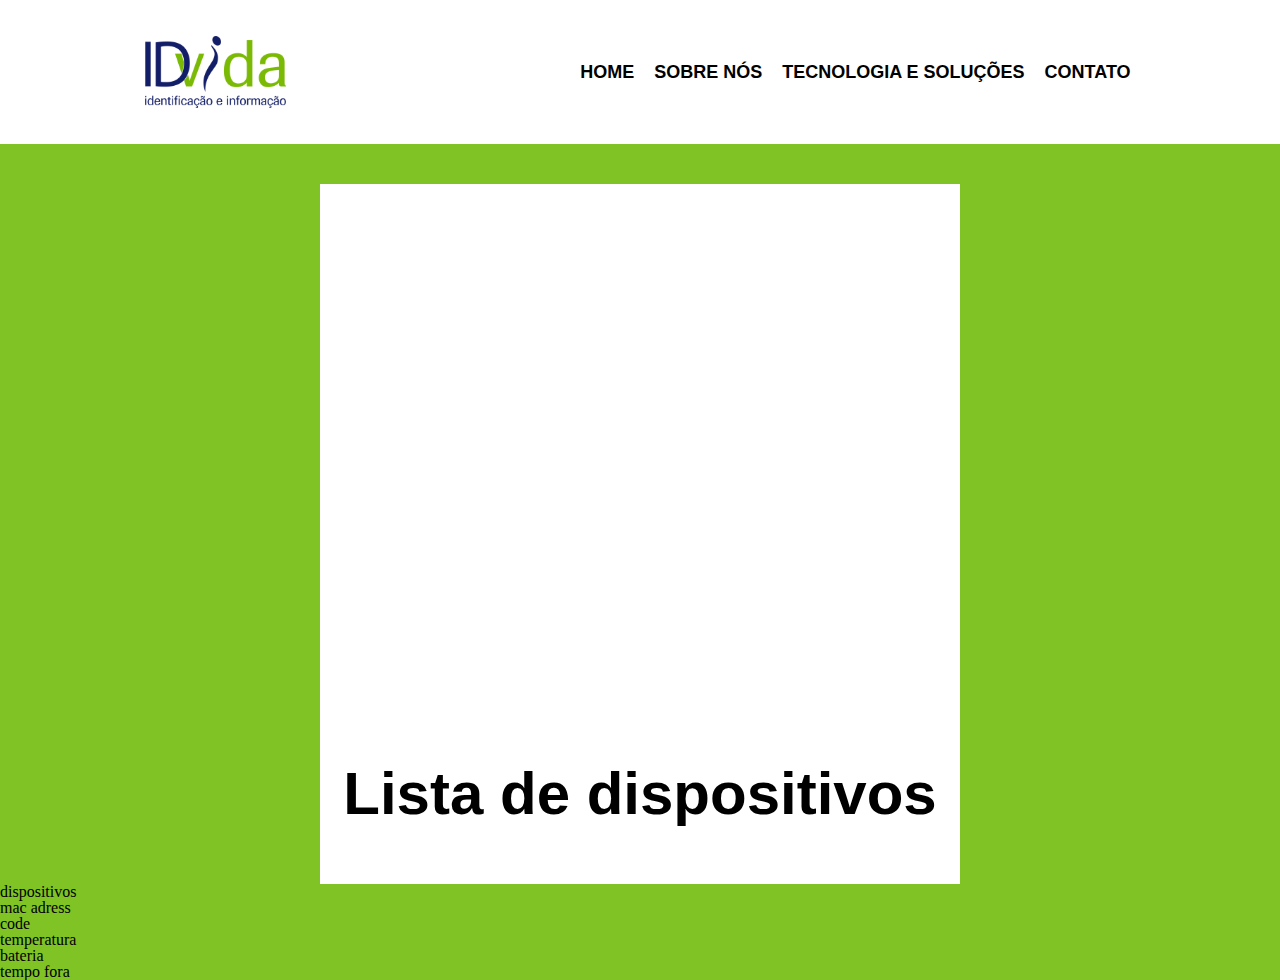
==== lista.html @ f56b3b5a "nova tela" ====
<!DOCTYPE html>
<html lang="en">
<head>
    <meta charset="UTF-8">
    <meta http-equiv="X-UA-Compatible" content="IE=edge">
    <meta name="viewport" content="width=device-width, initial-scale=1.0">
    <title>Lista dos Itens</title>
    <link rel="stylesheet" href="css/style.css" />
    <link rel="stylesheet" href="css/reset.css" />
</head>
<body>
    <div class="header">
        <button>
            <img src="image/id_vida_logo-e1525981787335.png.crdownload">
        </button>
        <ul>
            <li>
                <a href="#">
                    Home
                </a>
            </li>
            <li>
                <a href="#">
                    Sobre Nós
                </a>
            </li>
            <li>
                <a href="#">
                    Tecnologia e Soluções
                </a>
            </li>
            <li>
                <a href="#">
                    Contato
                </a>
            </li>
        </ul>
    </div>
    <div class="container">
        <h1>Lista de dispositivos</h1>
    </div>
    <div class="lista">
        <h2>dispositivos</h2>
        <h2>mac adress</h2>
        <h2>code</h2>
        <h2>temperatura</h2>
        <h2>bateria</h2>
        <h2>tempo fora</h2>
    </div>
</body>
</html>
---- css/style.css ----
body{
    background-color: #80c325;
}

.header {
    background-color: white;
    margin-bottom: 40px;
    display: flex;
    height: 9em;
}

.header button{
    margin: auto;
    background-color: #fff;
    border: 0;
    height: 52%;
}

.header button :hover{
    cursor: pointer;
}

.header button img{
    height: 100%;
    width: 100%;
}

.header ul{
    margin: auto;
    display: flex;
    flex-direction: row;
    font-size: 18px;
    font-weight: 600;
}

.header ul li{
    margin:10px;
}

.header a{
    color: black;
    text-decoration: none;
    text-transform: uppercase;
    font-family: "Roboto Slab", sans-serif;
}

.header a:hover{
    color: #80c325;
}

.container{
    background-color: white;
    display: flex;
    justify-content: center;
    align-items: center;
    margin:auto;
    width: 50%;
    height: 700px;
    max-height: 100%;
}

.container h1{
    color: black;
    font-family: "Roboto Slab", sans-serif;
    font-weight: bold;
    font-size: 60px;
    margin: auto;
    margin-bottom: 60px;
    
}

form{
    display: flex;
    flex-direction: column;
    align-items: center;
}

.inputar input{
    display: flex;
    flex-direction: column;
    width: 200px;
    height: 30px;
    margin: auto;
    margin-top: 5%;
    margin-bottom: 5%;
}

form button{
    width: 100px;
    height: 20px;
    margin-top: 10%;
}
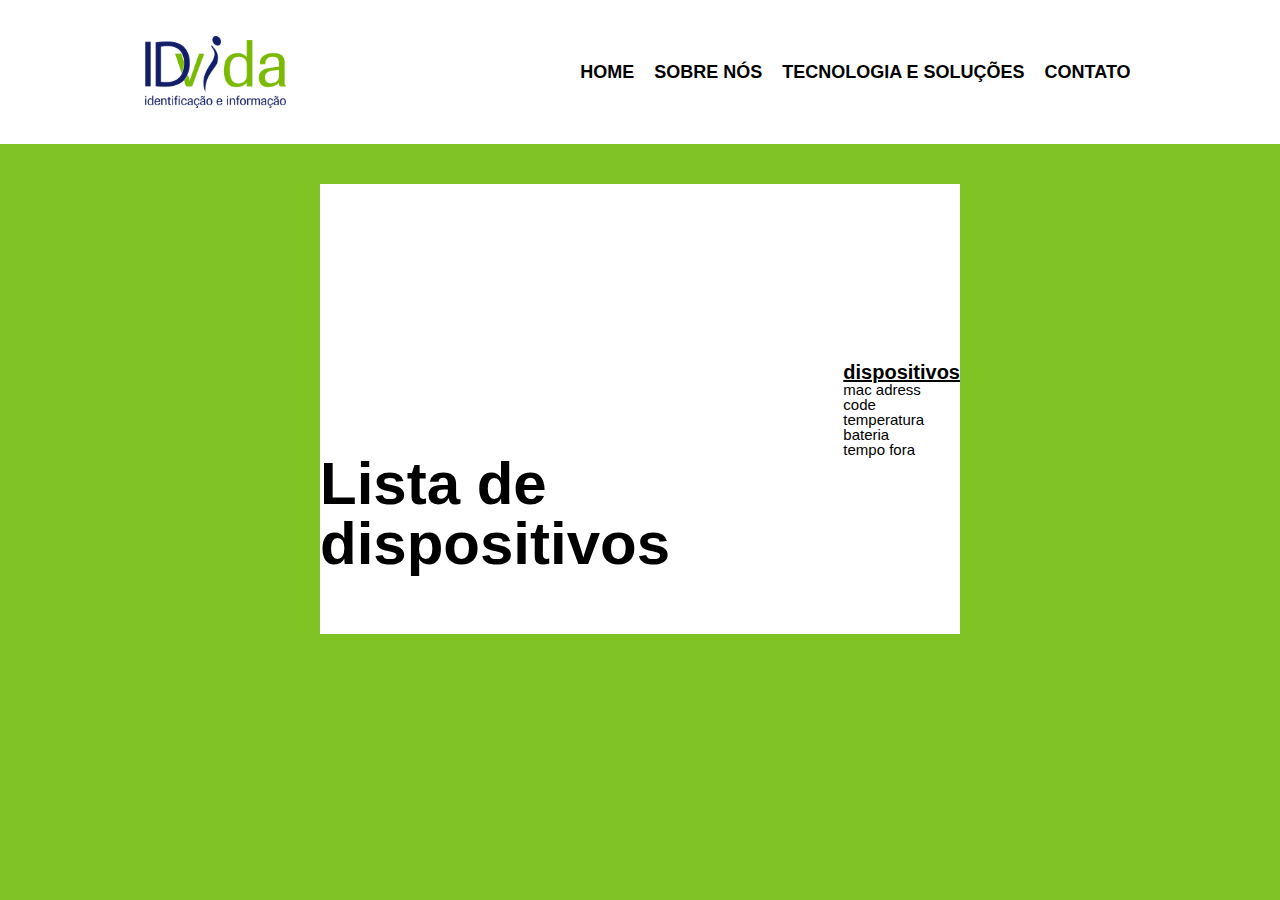
==== commit f7ada624: "final changes index" ====
--- a/lista.html
+++ b/lista.html
@@ -11,7 +11,7 @@
 <body>
     <div class="header">
         <button>
-            <img src="image/id_vida_logo-e1525981787335.png.crdownload">
+            <img src="image/id_vida_logo.png">
         </button>
         <ul>
             <li>
@@ -38,14 +38,15 @@
     </div>
     <div class="container">
         <h1>Lista de dispositivos</h1>
-    </div>
-    <div class="lista">
-        <h2>dispositivos</h2>
-        <h2>mac adress</h2>
-        <h2>code</h2>
-        <h2>temperatura</h2>
-        <h2>bateria</h2>
-        <h2>tempo fora</h2>
+    
+        <div class="lista">
+            <h2>dispositivos</h2>
+            <h3>mac adress</h3>
+            <h3>code</h3>
+            <h3>temperatura</h3>
+            <h3>bateria</h3>
+            <h3>tempo fora</h3>
+        </div>
     </div>
 </body>
 </html>--- a/css/style.css
+++ b/css/style.css
@@ -55,7 +55,7 @@
     align-items: center;
     margin:auto;
     width: 50%;
-    height: 700px;
+    height: 450px;
     max-height: 100%;
 }
 
@@ -87,6 +87,29 @@
 
 form button{
     width: 100px;
-    height: 20px;
+    padding: 10px 15px;
     margin-top: 10%;
+    background-color: #80c325;
+    color: #fff;
+    border: none;
+    border-radius: 4px;
 }
+.lista{
+    font-family: "Roboto Slab", sans-serif;
+    color: black;
+    margin: auto;
+}
+.lista h2{
+    font-weight: bold;
+    font-size: 20px;
+    text-decoration: underline;
+}
+.lista h3{
+    font-size: 15px;
+    display: flex;
+    flex-direction: row;
+}
+.container2 {
+    display: flex;
+    flex-direction: column;
+}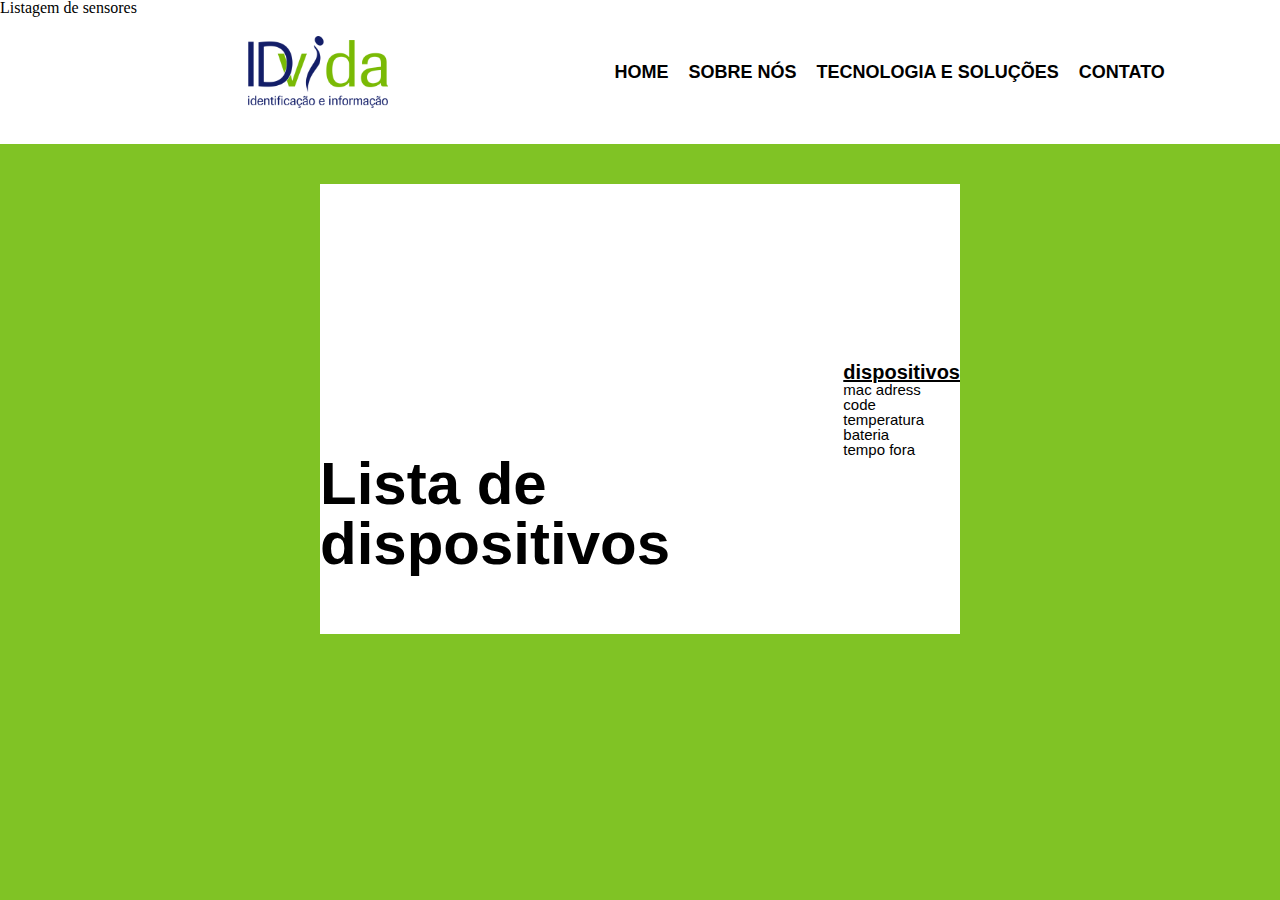
==== commit 6bed3dd5: "Ajuste para mergear" ====
--- a/lista.html
+++ b/lista.html
@@ -10,6 +10,7 @@
 </head>
 <body>
     <div class="header">
+        <h1>Listagem de sensores</h1>
         <button>
             <img src="image/id_vida_logo.png">
         </button>
